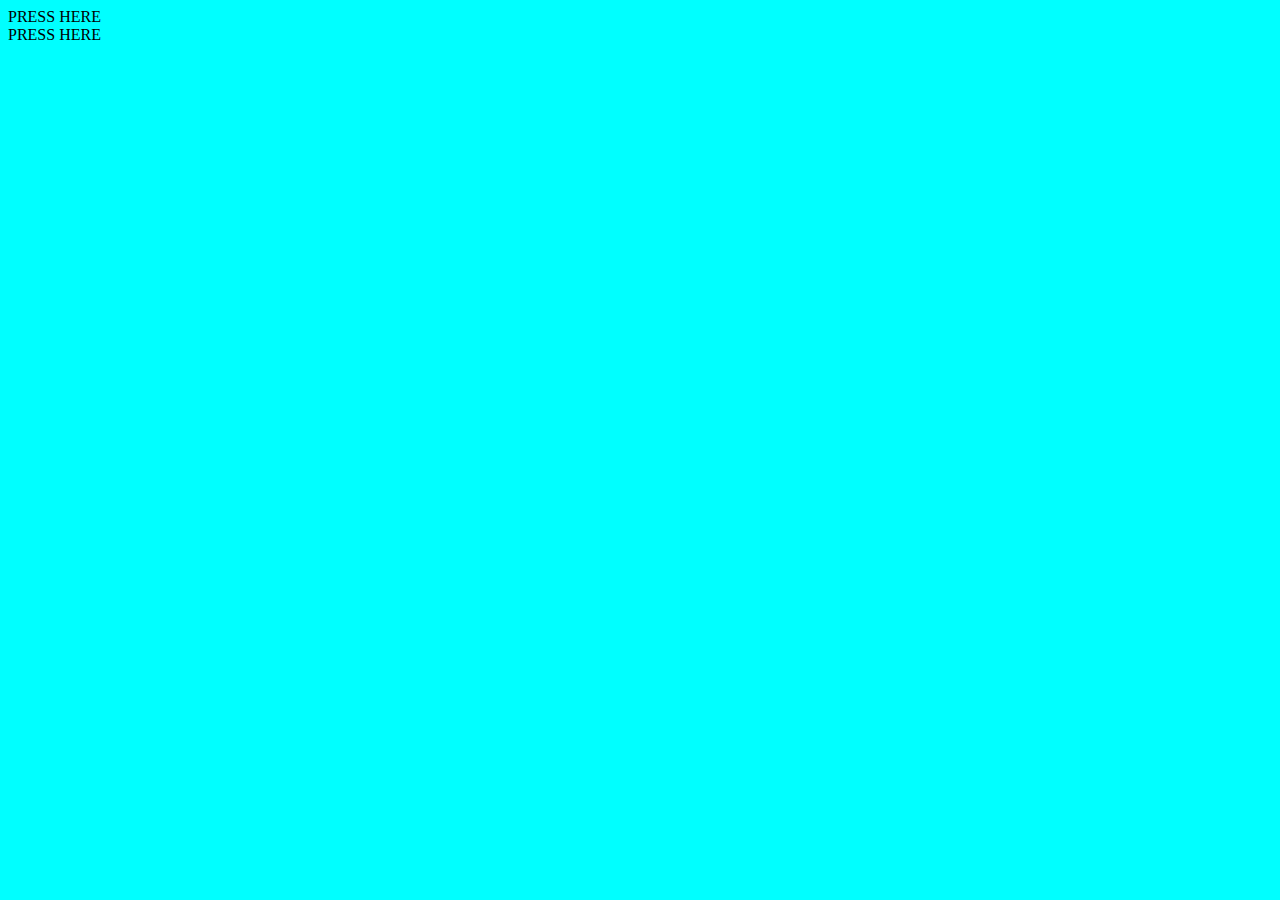
==== Gated content project Aug 2024/index.html @ 28851e52 "yep" ====
<!DOCTYPE html>
<html lang="en">
<head>
    <meta charset="UTF-8">
    <meta name="viewport" content="width=device-width, minimum-scale=1.0">
    <!--remove title in Pardot if using-->
    <title>Gated Content Project August 2024</title>
    <link rel="stylesheet" type="text/css" href="styles_for_document.css">
    <!--Pardot css:
        <link rel="stylesheet" type="text/css" href="#">-->
        <script defer src="my_javascript.js"></script>
      

</head>
<body>
    <div class="container-wrap">

   <div class="button button1">PRESS HERE</div>
   <div class="iframe iframe1">

   </div>
    
   <div class="button button2">PRESS HERE</div>
   <div class="iframe iframe2">

   </div>
   
</div>

    </body>

</html>
---- Gated content project Aug 2024/styles_for_document.css ----
body {
    background-color: aqua;
}
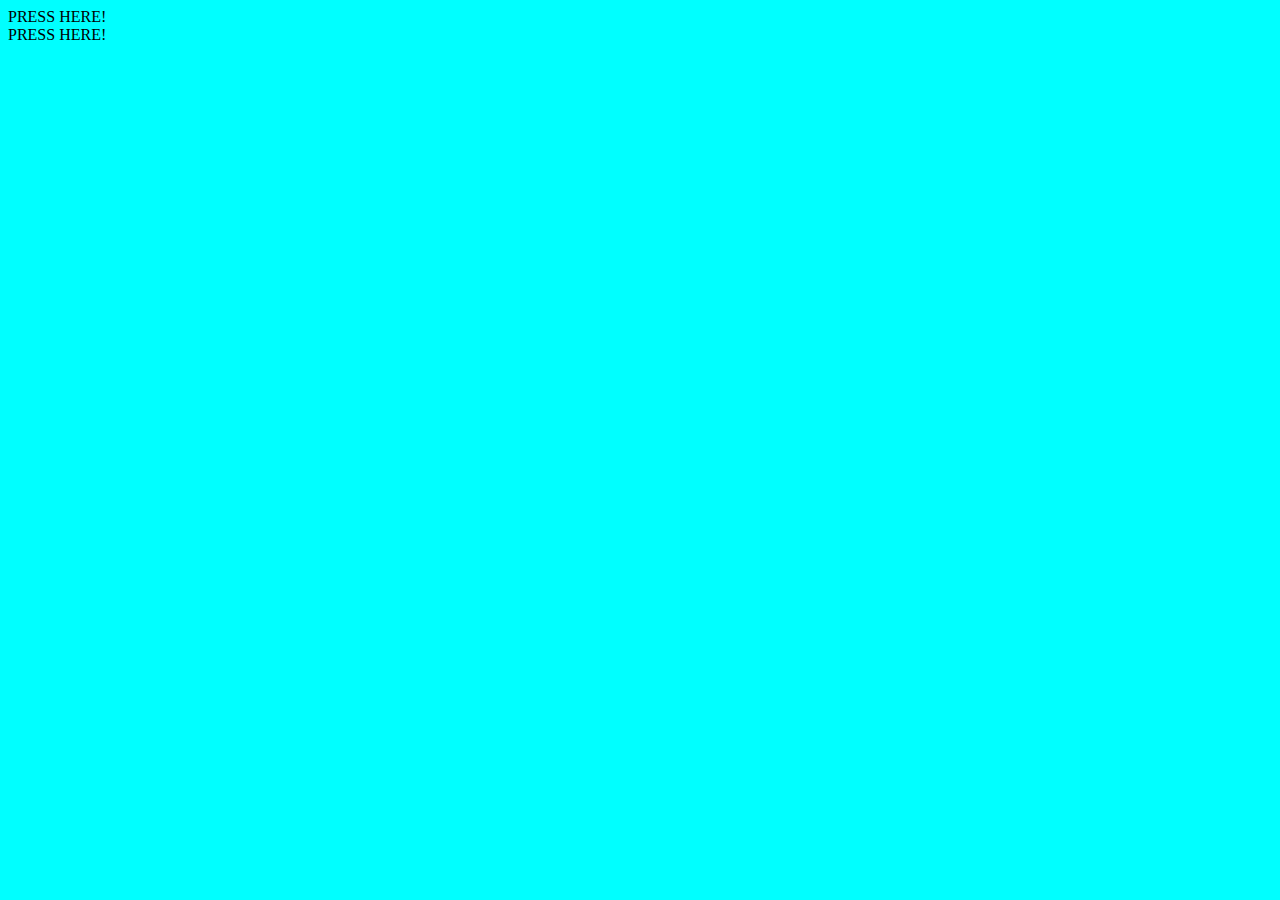
==== commit 9530d1b4: "t" ====
--- a/Gated content project Aug 2024/index.html
+++ b/Gated content project Aug 2024/index.html
@@ -15,12 +15,12 @@
 <body>
     <div class="container-wrap">
 
-   <div class="button button1">PRESS HERE</div>
+   <div class="button button1">PRESS HERE!</div>
    <div class="iframe iframe1">
 
    </div>
     
-   <div class="button button2">PRESS HERE</div>
+   <div class="button button2">PRESS HERE!</div>
    <div class="iframe iframe2">
 
    </div>
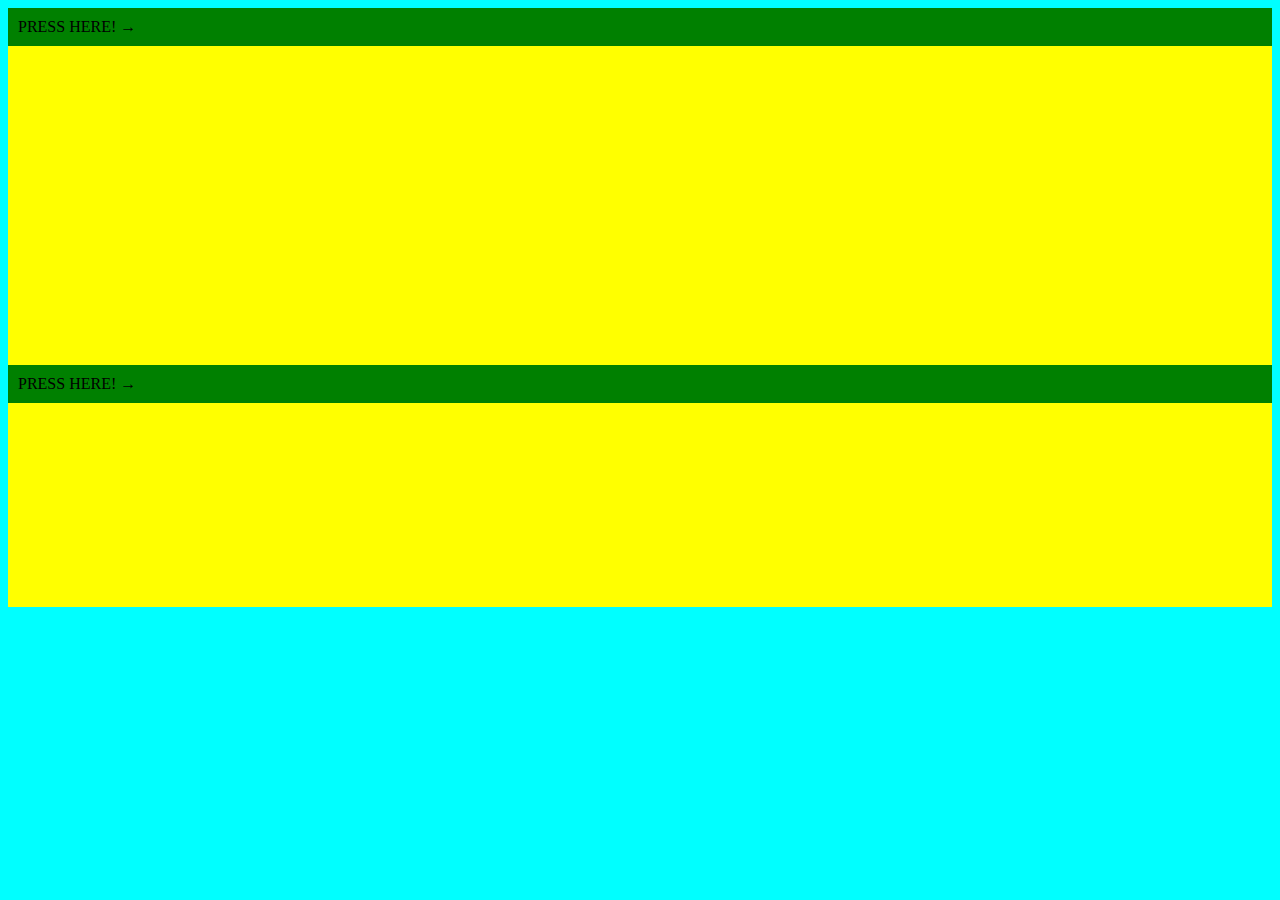
==== commit e9fac0ab: "yep" ====
--- a/Gated content project Aug 2024/index.html
+++ b/Gated content project Aug 2024/index.html
@@ -5,23 +5,23 @@
     <meta name="viewport" content="width=device-width, minimum-scale=1.0">
     <!--remove title in Pardot if using-->
     <title>Gated Content Project August 2024</title>
-    <link rel="stylesheet" type="text/css" href="styles_for_document.css">
+    <link rel="stylesheet" type="text/css" href="style.css">
     <!--Pardot css:
         <link rel="stylesheet" type="text/css" href="#">-->
-        <script defer src="my_javascript.js"></script>
+        <script defer src="script.js"></script>
       
 
 </head>
 <body>
     <div class="container-wrap">
 
-   <div class="button button1">PRESS HERE!</div>
-   <div class="iframe iframe1">
+   <div class="button button1">PRESS HERE!&nbsp;&rarr;</div>
+   <div class="iframe iframe1 invisible">
 
    </div>
     
-   <div class="button button2">PRESS HERE!</div>
-   <div class="iframe iframe2">
+   <div class="button button2">PRESS HERE!&nbsp;&rarr;</div>
+   <div class="iframe iframe2 invisible">
 
    </div>
    
--- a/Gated content project Aug 2024/style.css
+++ b/Gated content project Aug 2024/style.css
@@ -0,0 +1,18 @@
+body {
+    background-color: aqua;
+}
+
+.iframe {
+    background-color: yellow;
+}
+
+.button {
+    background-color: green;
+    padding: 10px;
+    }
+
+    .invisible {
+        display: none;
+    }
+
+  
